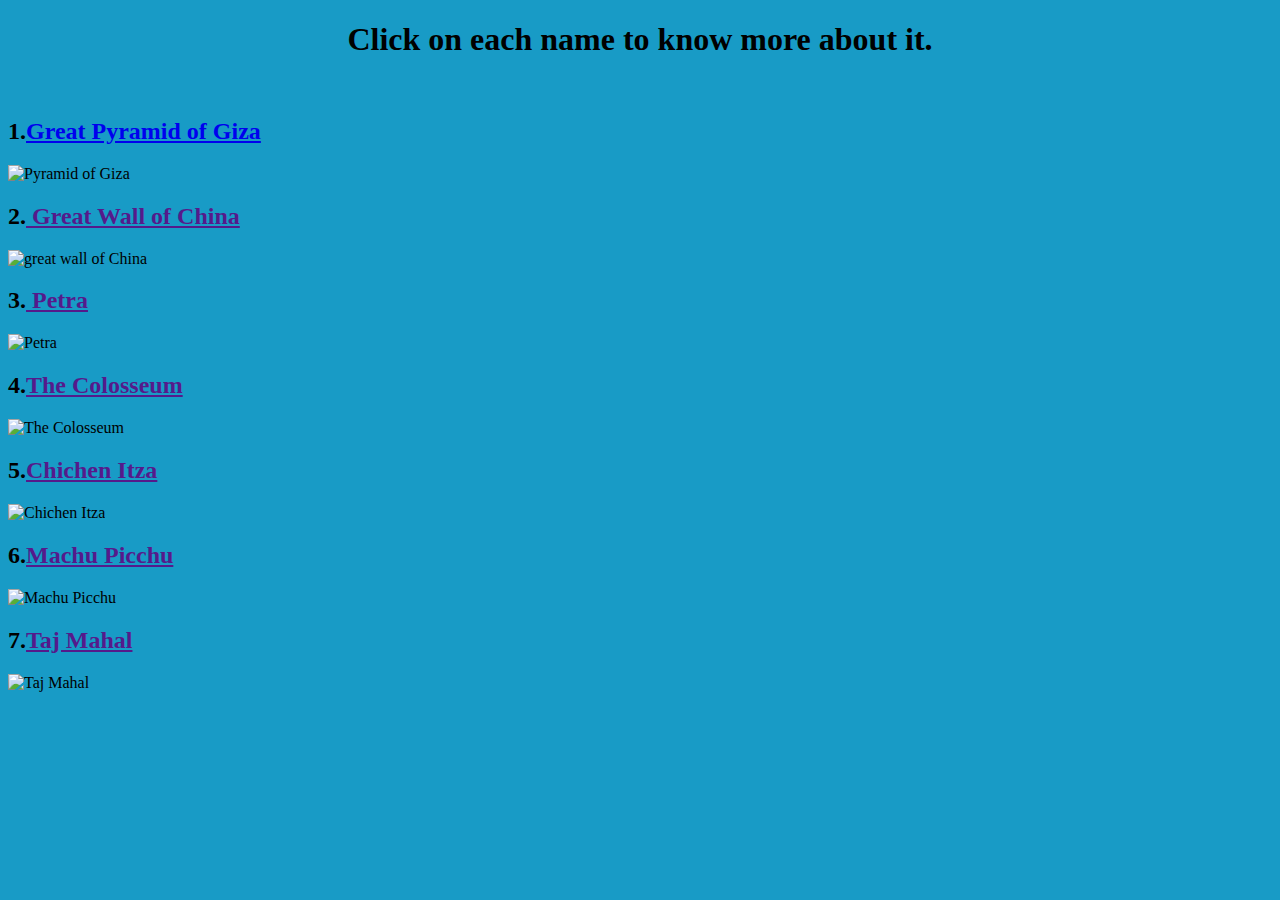
==== first page.html @ 9a066c9e "Update first page.html" ====
<!DOCTYPE html>
<html>
<head>
	<title>First Page</title>
		<style>
			body {
				background-color:rgb(24, 155, 198);
				}
			h2 {
				font-family:Castellar;
				}
		</style>
</head>
	<body>
		<h1 align ="center">Click on each name to know more about it.</h1><br>
		<h2>1.<a href="wonder 1.html">Great Pyramid of Giza</a></h2>
			<img src="https://upload.wikimedia.org/wikipedia/commons/e/e3/Kheops-Pyramid.jpg" 
			width="500" height"500" alt="Pyramid of Giza"><br>
		<h2>2.<a href=""> Great Wall of China</a></h2>
			<img src="https://www.360-expeditions.com/wp-content/uploads/2017/08/great-wall-of-china-one-of-the-seven-wonders-of-world-on-360-expeditions-trekking-adventure-asia.jpg"
     			width="500" height"500" alt="great wall of China"><br>
		<h2>3.<a href=""> Petra</a></h2>
			<img src="https://upload.wikimedia.org/wikipedia/commons/b/b7/The_Monastery%2C_Petra%2C_Jordan8.jpg"
			width="500"  height="500" alt="Petra"><br>
		<h2>4.<a href="">The Colosseum</a></h2>
			<img src="https://upload.wikimedia.org/wikipedia/commons/thumb/5/53/Colosseum_in_Rome%2C_Italy_-_April_2007.jpg/1200px-Colosseum_in_Rome%2C_Italy_-_April_2007.jpg" 
			width="500" height="500" alt="The Colosseum"><br>
		<h2>5.<a href="">Chichen Itza</a></h2>
			<img src="https://drupal.vallarta-adventures.com/sites/default/files/2018-01/chichen-itza-private-tour-cancun-adventures-10.jpg" 
			width="500" height="500" alt="Chichen Itza"><br>
		<h2>6.<a href="">Machu Picchu</a></h2>
			<img src="https://upload.wikimedia.org/wikipedia/commons/thumb/0/01/80_-_Machu_Picchu_-_Juin_2009_-_edit.2.jpg/1049px-80_-_Machu_Picchu_-_Juin_2009_-_edit.2.jpg" 
			width="500" height="500" alt="Machu Picchu"><br>
		<h2>7.<a href="">Taj Mahal</a></h2>
			<img src="https://upload.wikimedia.org/wikipedia/commons/1/1d/Taj_Mahal_%28Edited%29.jpeg" 
			width="500" height="500" alt="Taj Mahal"><br>
</body>
</html>
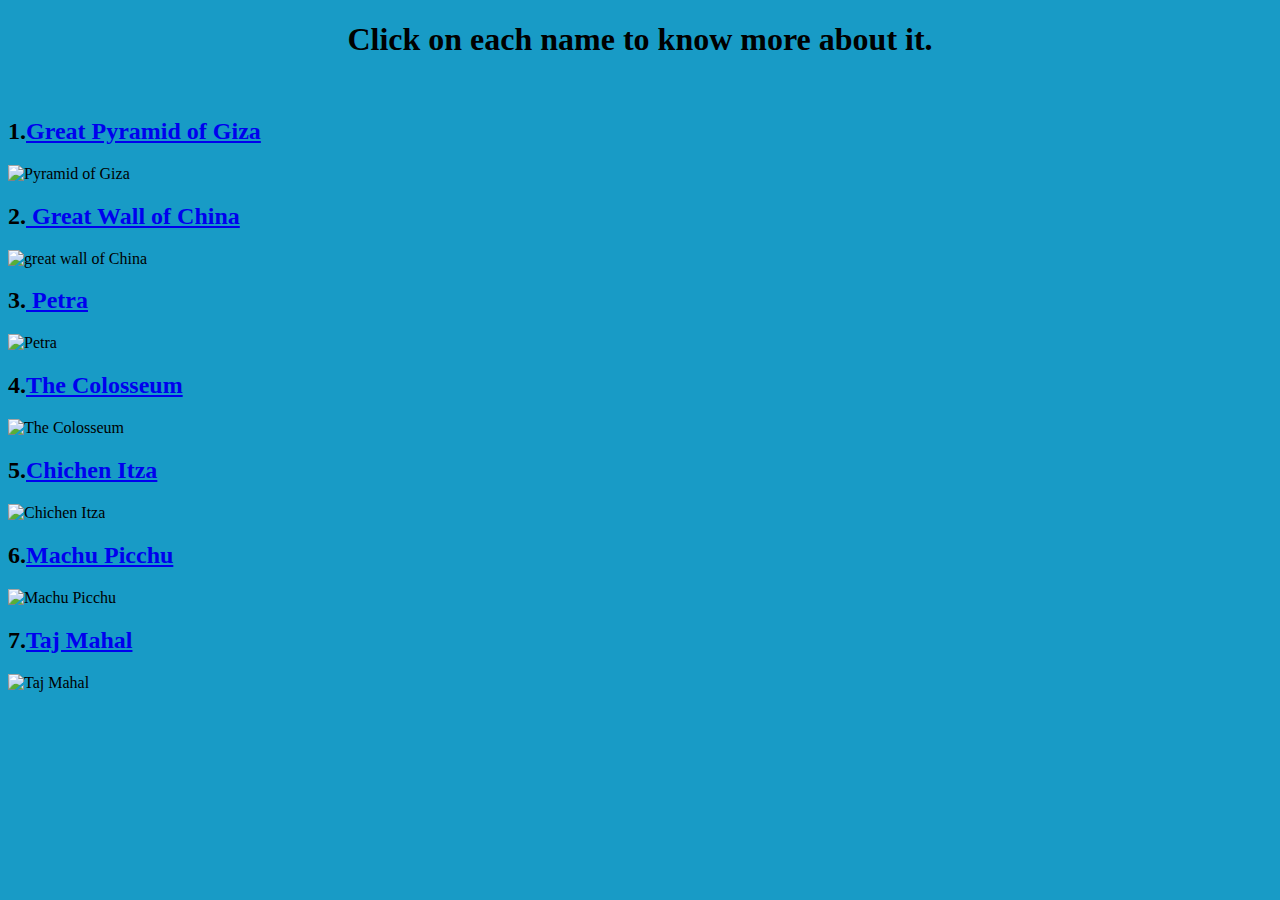
==== commit c28bc797: "Update first page.html" ====
--- a/first page.html
+++ b/first page.html
@@ -16,22 +16,22 @@
 		<h2>1.<a href="wonder 1.html">Great Pyramid of Giza</a></h2>
 			<img src="https://upload.wikimedia.org/wikipedia/commons/e/e3/Kheops-Pyramid.jpg" 
 			width="500" height"500" alt="Pyramid of Giza"><br>
-		<h2>2.<a href=""> Great Wall of China</a></h2>
+		<h2>2.<a href="wonder 2.html"> Great Wall of China</a></h2>
 			<img src="https://www.360-expeditions.com/wp-content/uploads/2017/08/great-wall-of-china-one-of-the-seven-wonders-of-world-on-360-expeditions-trekking-adventure-asia.jpg"
      			width="500" height"500" alt="great wall of China"><br>
-		<h2>3.<a href=""> Petra</a></h2>
+		<h2>3.<a href="wonder 3.html"> Petra</a></h2>
 			<img src="https://upload.wikimedia.org/wikipedia/commons/b/b7/The_Monastery%2C_Petra%2C_Jordan8.jpg"
 			width="500"  height="500" alt="Petra"><br>
-		<h2>4.<a href="">The Colosseum</a></h2>
+		<h2>4.<a href="wonder 4.html">The Colosseum</a></h2>
 			<img src="https://upload.wikimedia.org/wikipedia/commons/thumb/5/53/Colosseum_in_Rome%2C_Italy_-_April_2007.jpg/1200px-Colosseum_in_Rome%2C_Italy_-_April_2007.jpg" 
 			width="500" height="500" alt="The Colosseum"><br>
-		<h2>5.<a href="">Chichen Itza</a></h2>
+		<h2>5.<a href="wonder 5.html">Chichen Itza</a></h2>
 			<img src="https://drupal.vallarta-adventures.com/sites/default/files/2018-01/chichen-itza-private-tour-cancun-adventures-10.jpg" 
 			width="500" height="500" alt="Chichen Itza"><br>
-		<h2>6.<a href="">Machu Picchu</a></h2>
+		<h2>6.<a href="wonder 6.html">Machu Picchu</a></h2>
 			<img src="https://upload.wikimedia.org/wikipedia/commons/thumb/0/01/80_-_Machu_Picchu_-_Juin_2009_-_edit.2.jpg/1049px-80_-_Machu_Picchu_-_Juin_2009_-_edit.2.jpg" 
 			width="500" height="500" alt="Machu Picchu"><br>
-		<h2>7.<a href="">Taj Mahal</a></h2>
+		<h2>7.<a href="wonder 7.html">Taj Mahal</a></h2>
 			<img src="https://upload.wikimedia.org/wikipedia/commons/1/1d/Taj_Mahal_%28Edited%29.jpeg" 
 			width="500" height="500" alt="Taj Mahal"><br>
 </body>
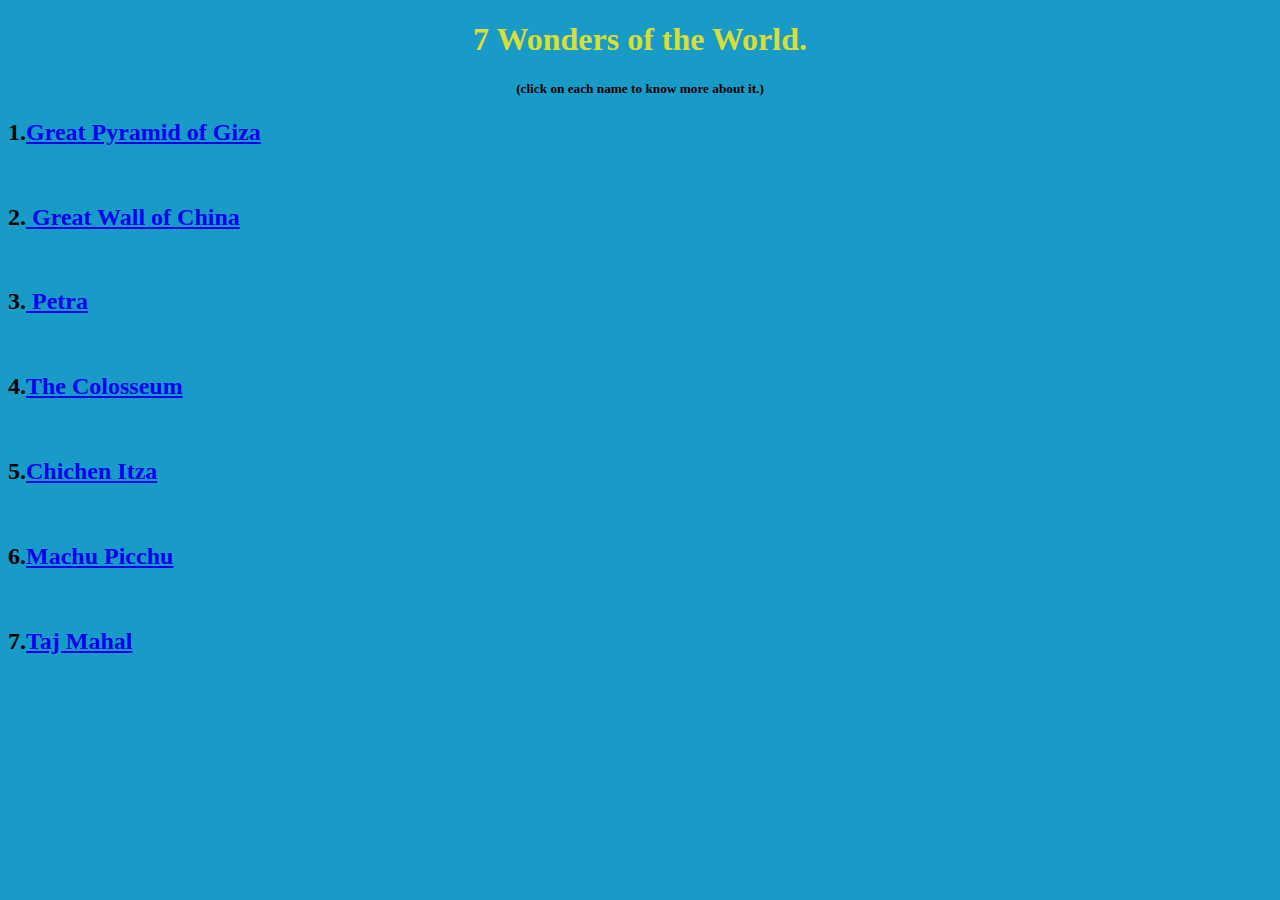
==== commit 92e0b349: "Update first page.html" ====
--- a/first page.html
+++ b/first page.html
@@ -6,33 +6,38 @@
 			body {
 				background-color:rgb(24, 155, 198);
 				}
+			h1 {
+				color:#D8DD38;
+				}
 			h2 {
 				font-family:Castellar;
 				}
 		</style>
+		
 </head>
 	<body>
-		<h1 align ="center">Click on each name to know more about it.</h1><br>
-		<h2>1.<a href="wonder 1.html">Great Pyramid of Giza</a></h2>
-			<img src="https://upload.wikimedia.org/wikipedia/commons/e/e3/Kheops-Pyramid.jpg" 
-			width="500" height"500" alt="Pyramid of Giza"><br>
-		<h2>2.<a href="wonder 2.html"> Great Wall of China</a></h2>
-			<img src="https://www.360-expeditions.com/wp-content/uploads/2017/08/great-wall-of-china-one-of-the-seven-wonders-of-world-on-360-expeditions-trekking-adventure-asia.jpg"
-     			width="500" height"500" alt="great wall of China"><br>
-		<h2>3.<a href="wonder 3.html"> Petra</a></h2>
-			<img src="https://upload.wikimedia.org/wikipedia/commons/b/b7/The_Monastery%2C_Petra%2C_Jordan8.jpg"
-			width="500"  height="500" alt="Petra"><br>
-		<h2>4.<a href="wonder 4.html">The Colosseum</a></h2>
-			<img src="https://upload.wikimedia.org/wikipedia/commons/thumb/5/53/Colosseum_in_Rome%2C_Italy_-_April_2007.jpg/1200px-Colosseum_in_Rome%2C_Italy_-_April_2007.jpg" 
-			width="500" height="500" alt="The Colosseum"><br>
-		<h2>5.<a href="wonder 5.html">Chichen Itza</a></h2>
-			<img src="https://drupal.vallarta-adventures.com/sites/default/files/2018-01/chichen-itza-private-tour-cancun-adventures-10.jpg" 
-			width="500" height="500" alt="Chichen Itza"><br>
-		<h2>6.<a href="wonder 6.html">Machu Picchu</a></h2>
-			<img src="https://upload.wikimedia.org/wikipedia/commons/thumb/0/01/80_-_Machu_Picchu_-_Juin_2009_-_edit.2.jpg/1049px-80_-_Machu_Picchu_-_Juin_2009_-_edit.2.jpg" 
-			width="500" height="500" alt="Machu Picchu"><br>
-		<h2>7.<a href="wonder 7.html">Taj Mahal</a></h2>
-			<img src="https://upload.wikimedia.org/wikipedia/commons/1/1d/Taj_Mahal_%28Edited%29.jpeg" 
-			width="500" height="500" alt="Taj Mahal"><br>
+		<h1 align ="center">7 Wonders of the World.</h1>
+		<h5 align="center">(click on each name to know more about it.)</h5>
+		<h2>1.<a href="wonder 1.html" target="f2">Great Pyramid of Giza</a></h2>
+			<!--<img src="https://upload.wikimedia.org/wikipedia/commons/e/e3/Kheops-Pyramid.jpg" 
+			width="500" height"500" alt="Pyramid of Giza">--><br>
+		<h2>2.<a href="wonder 2.html" target="f2"> Great Wall of China</a></h2>
+			<!--<img src="https://www.360-expeditions.com/wp-content/uploads/2017/08/great-wall-of-china-one-of-the-seven-wonders-of-world-on-360-expeditions-trekking-adventure-asia.jpg"
+     			width="500" height"500" alt="great wall of China">--><br>
+		<h2>3.<a href="wonder 3.html" target="f2"> Petra</a></h2>
+			<!--<img src="https://upload.wikimedia.org/wikipedia/commons/b/b7/The_Monastery%2C_Petra%2C_Jordan8.jpg"
+			width="500"  height="500" alt="Petra">--><br>
+		<h2>4.<a href="wonder 4.html" target="f2">The Colosseum</a></h2>
+			<!--<img src="https://upload.wikimedia.org/wikipedia/commons/thumb/5/53/Colosseum_in_Rome%2C_Italy_-_April_2007.jpg/1200px-Colosseum_in_Rome%2C_Italy_-_April_2007.jpg" 
+			width="500" height="500" alt="The Colosseum">--><br>
+		<h2>5.<a href="wonder 5.html" target="f2">Chichen Itza</a></h2>
+			<!--<img src="https://drupal.vallarta-adventures.com/sites/default/files/2018-01/chichen-itza-private-tour-cancun-adventures-10.jpg" 
+			width="500" height="500" alt="Chichen Itza">--><br>
+		<h2>6.<a href="wonder 6.html" target="f2">Machu Picchu</a></h2>
+			<!--<img src="https://upload.wikimedia.org/wikipedia/commons/thumb/0/01/80_-_Machu_Picchu_-_Juin_2009_-_edit.2.jpg/1049px-80_-_Machu_Picchu_-_Juin_2009_-_edit.2.jpg" 
+			width="500" height="500" alt="Machu Picchu">--><br>
+		<h2>7.<a href="wonder 7.html" target="f2">Taj Mahal</a></h2>
+			<!--<img src="https://upload.wikimedia.org/wikipedia/commons/1/1d/Taj_Mahal_%28Edited%29.jpeg" 
+			width="500" height="500" alt="Taj Mahal">--><br>
 </body>
 </html>
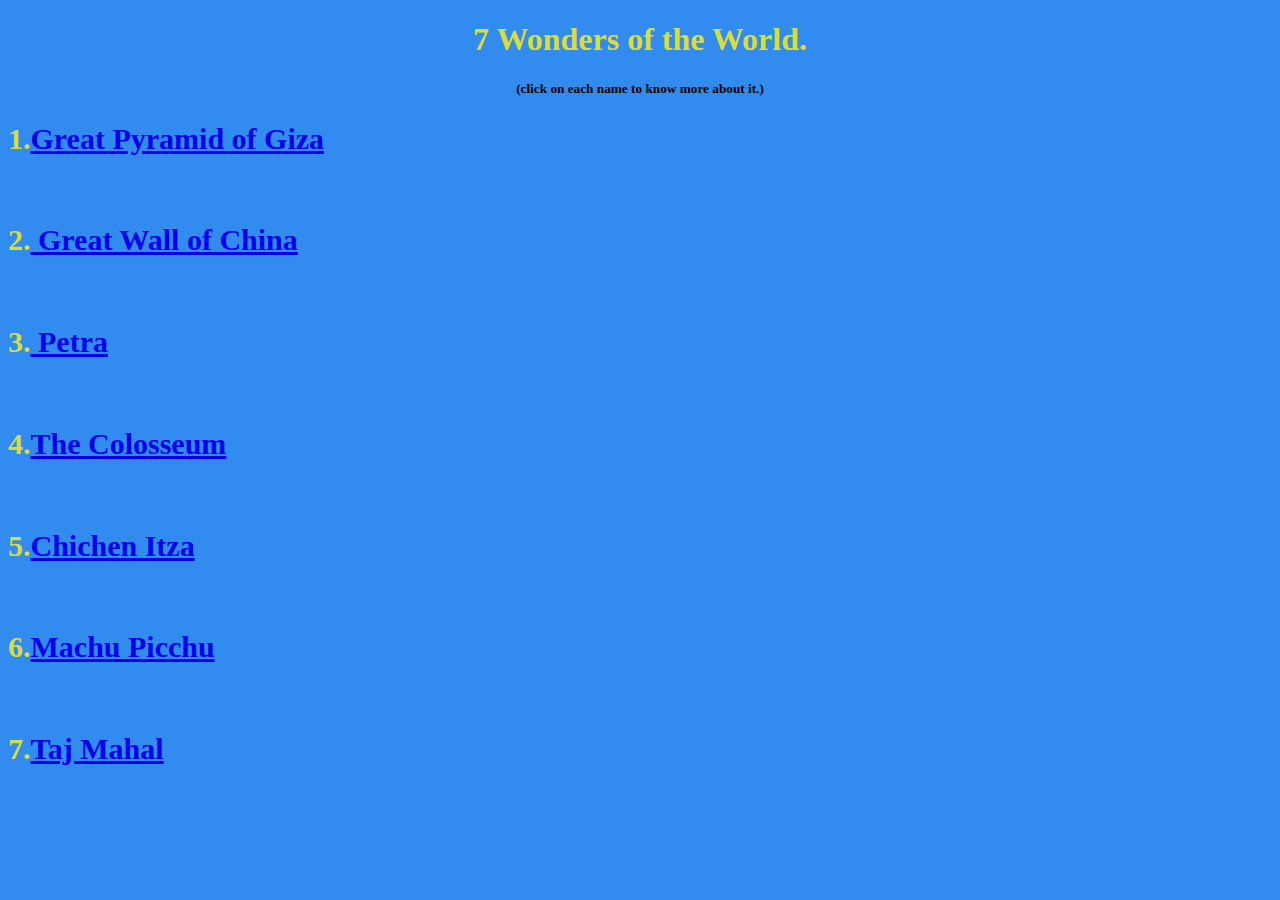
==== commit b6c0e289: "Update first page.html" ====
--- a/first page.html
+++ b/first page.html
@@ -3,40 +3,35 @@
 <head>
 	<title>First Page</title>
 		<style>
-			body {
-				background-color:rgb(24, 155, 198);
-				}
-			h1 {
-				color:#D8DD38;
-				}
 			h2 {
 				font-family:Castellar;
 				}
 		</style>
+	<link rel="stylesheet" href="styles.css">
 		
 </head>
 	<body>
 		<h1 align ="center">7 Wonders of the World.</h1>
 		<h5 align="center">(click on each name to know more about it.)</h5>
-		<h2>1.<a href="wonder 1.html" target="f2">Great Pyramid of Giza</a></h2>
+		<h2>1.<a href="wonder 1.html">Great Pyramid of Giza</a></h2>
 			<!--<img src="https://upload.wikimedia.org/wikipedia/commons/e/e3/Kheops-Pyramid.jpg" 
 			width="500" height"500" alt="Pyramid of Giza">--><br>
-		<h2>2.<a href="wonder 2.html" target="f2"> Great Wall of China</a></h2>
+		<h2>2.<a href="wonder 2.html"> Great Wall of China</a></h2>
 			<!--<img src="https://www.360-expeditions.com/wp-content/uploads/2017/08/great-wall-of-china-one-of-the-seven-wonders-of-world-on-360-expeditions-trekking-adventure-asia.jpg"
      			width="500" height"500" alt="great wall of China">--><br>
-		<h2>3.<a href="wonder 3.html" target="f2"> Petra</a></h2>
+		<h2>3.<a href="wonder 3.html"> Petra</a></h2>
 			<!--<img src="https://upload.wikimedia.org/wikipedia/commons/b/b7/The_Monastery%2C_Petra%2C_Jordan8.jpg"
 			width="500"  height="500" alt="Petra">--><br>
-		<h2>4.<a href="wonder 4.html" target="f2">The Colosseum</a></h2>
+		<h2>4.<a href="wonder 4.html">The Colosseum</a></h2>
 			<!--<img src="https://upload.wikimedia.org/wikipedia/commons/thumb/5/53/Colosseum_in_Rome%2C_Italy_-_April_2007.jpg/1200px-Colosseum_in_Rome%2C_Italy_-_April_2007.jpg" 
 			width="500" height="500" alt="The Colosseum">--><br>
-		<h2>5.<a href="wonder 5.html" target="f2">Chichen Itza</a></h2>
+		<h2>5.<a href="wonder 5.html">Chichen Itza</a></h2>
 			<!--<img src="https://drupal.vallarta-adventures.com/sites/default/files/2018-01/chichen-itza-private-tour-cancun-adventures-10.jpg" 
 			width="500" height="500" alt="Chichen Itza">--><br>
-		<h2>6.<a href="wonder 6.html" target="f2">Machu Picchu</a></h2>
+		<h2>6.<a href="wonder 6.html">Machu Picchu</a></h2>
 			<!--<img src="https://upload.wikimedia.org/wikipedia/commons/thumb/0/01/80_-_Machu_Picchu_-_Juin_2009_-_edit.2.jpg/1049px-80_-_Machu_Picchu_-_Juin_2009_-_edit.2.jpg" 
 			width="500" height="500" alt="Machu Picchu">--><br>
-		<h2>7.<a href="wonder 7.html" target="f2">Taj Mahal</a></h2>
+		<h2>7.<a href="wonder 7.html">Taj Mahal</a></h2>
 			<!--<img src="https://upload.wikimedia.org/wikipedia/commons/1/1d/Taj_Mahal_%28Edited%29.jpeg" 
 			width="500" height="500" alt="Taj Mahal">--><br>
 </body>
--- a/styles.css
+++ b/styles.css
@@ -0,0 +1,28 @@
+body {
+	background-color:#328BEF;
+	}
+h1{
+	color:#D8DD38;
+	}
+.frame {
+	position:absolute;
+	float:left;
+	border:10px ridge #1745E4;
+	width:70%;
+	}
+#enter-in{
+	background-color:#57E146;
+	font-size:15px;
+	}
+h2{
+	color:#D8DD38;
+	width:70%;
+	font-size:30px;
+	}
+.sidebar {
+	float:right;
+	margin-left:80%;
+	margin-right:5px;
+	background-color:grey;
+	font-size:20px;	
+	}
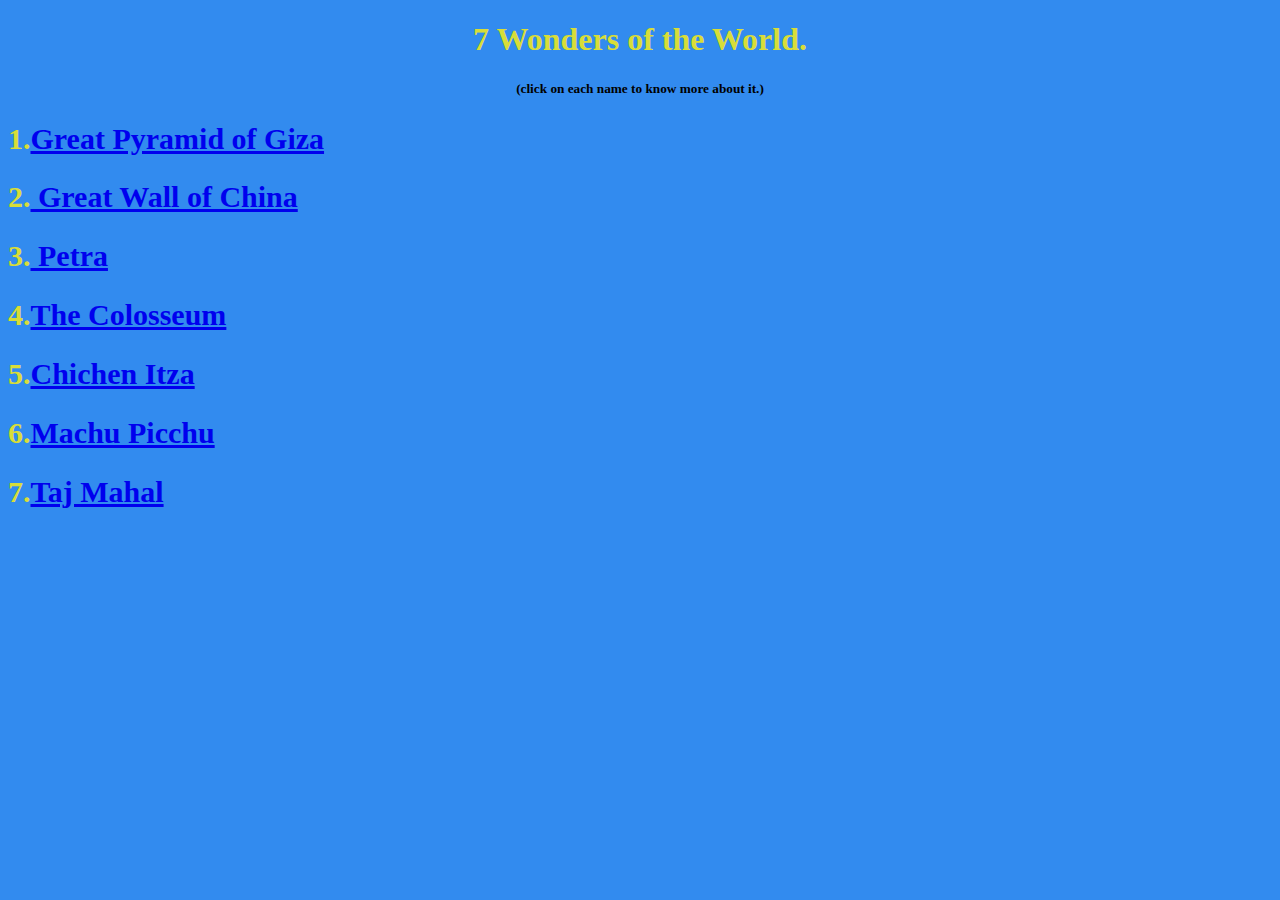
==== commit 153549e7: "Update first page.html" ====
--- a/first page.html
+++ b/first page.html
@@ -15,24 +15,24 @@
 		<h5 align="center">(click on each name to know more about it.)</h5>
 		<h2>1.<a href="wonder 1.html">Great Pyramid of Giza</a></h2>
 			<!--<img src="https://upload.wikimedia.org/wikipedia/commons/e/e3/Kheops-Pyramid.jpg" 
-			width="500" height"500" alt="Pyramid of Giza">--><br>
+			width="500" height"500" alt="Pyramid of Giza">-->
 		<h2>2.<a href="wonder 2.html"> Great Wall of China</a></h2>
 			<!--<img src="https://www.360-expeditions.com/wp-content/uploads/2017/08/great-wall-of-china-one-of-the-seven-wonders-of-world-on-360-expeditions-trekking-adventure-asia.jpg"
-     			width="500" height"500" alt="great wall of China">--><br>
+     			width="500" height"500" alt="great wall of China">-->
 		<h2>3.<a href="wonder 3.html"> Petra</a></h2>
 			<!--<img src="https://upload.wikimedia.org/wikipedia/commons/b/b7/The_Monastery%2C_Petra%2C_Jordan8.jpg"
-			width="500"  height="500" alt="Petra">--><br>
+			width="500"  height="500" alt="Petra">-->
 		<h2>4.<a href="wonder 4.html">The Colosseum</a></h2>
 			<!--<img src="https://upload.wikimedia.org/wikipedia/commons/thumb/5/53/Colosseum_in_Rome%2C_Italy_-_April_2007.jpg/1200px-Colosseum_in_Rome%2C_Italy_-_April_2007.jpg" 
-			width="500" height="500" alt="The Colosseum">--><br>
+			width="500" height="500" alt="The Colosseum">-->
 		<h2>5.<a href="wonder 5.html">Chichen Itza</a></h2>
 			<!--<img src="https://drupal.vallarta-adventures.com/sites/default/files/2018-01/chichen-itza-private-tour-cancun-adventures-10.jpg" 
-			width="500" height="500" alt="Chichen Itza">--><br>
+			width="500" height="500" alt="Chichen Itza">-->
 		<h2>6.<a href="wonder 6.html">Machu Picchu</a></h2>
 			<!--<img src="https://upload.wikimedia.org/wikipedia/commons/thumb/0/01/80_-_Machu_Picchu_-_Juin_2009_-_edit.2.jpg/1049px-80_-_Machu_Picchu_-_Juin_2009_-_edit.2.jpg" 
-			width="500" height="500" alt="Machu Picchu">--><br>
+			width="500" height="500" alt="Machu Picchu">-->
 		<h2>7.<a href="wonder 7.html">Taj Mahal</a></h2>
 			<!--<img src="https://upload.wikimedia.org/wikipedia/commons/1/1d/Taj_Mahal_%28Edited%29.jpeg" 
-			width="500" height="500" alt="Taj Mahal">--><br>
+			width="500" height="500" alt="Taj Mahal">-->
 </body>
 </html>
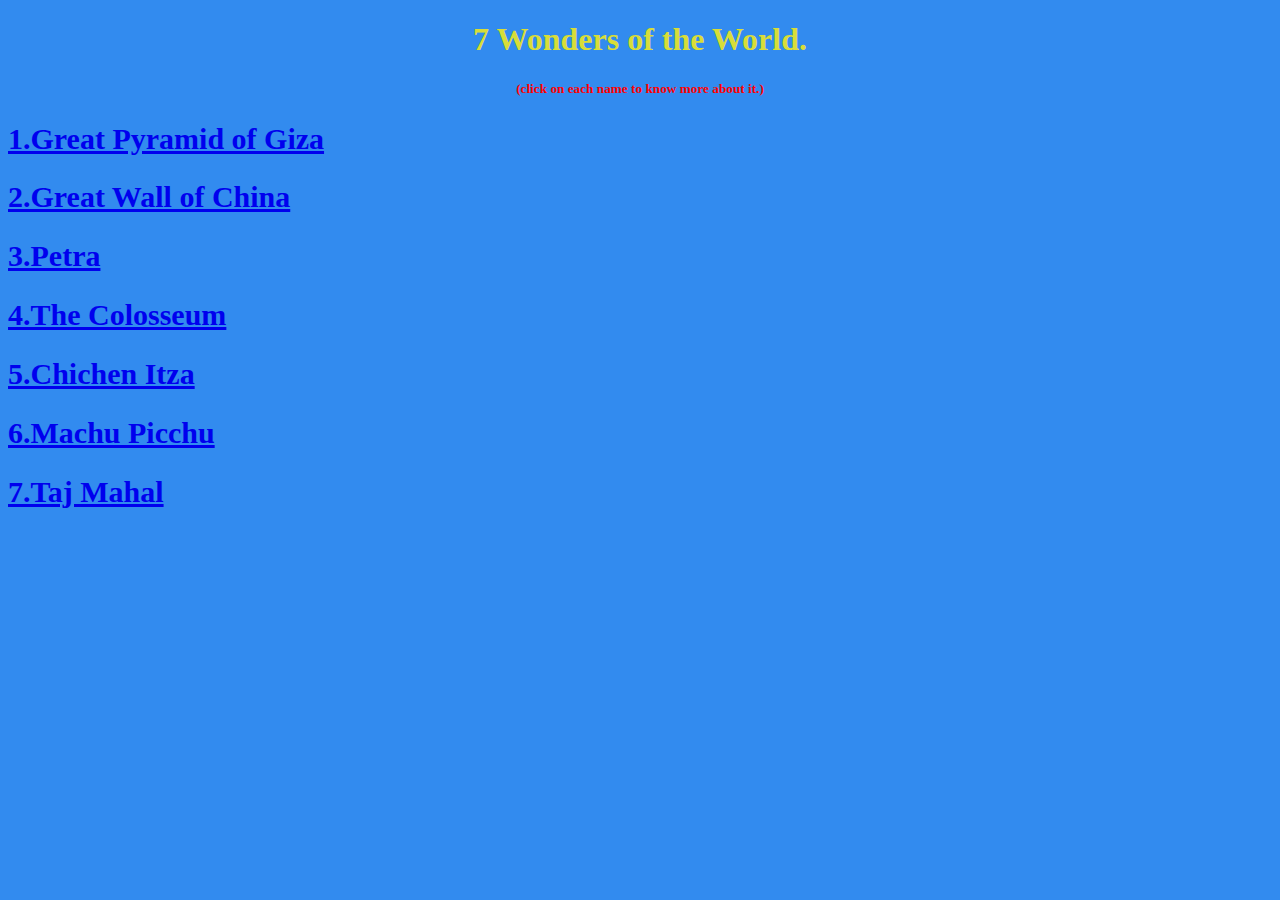
==== commit 68915c7e: "Update first page.html" ====
--- a/first page.html
+++ b/first page.html
@@ -10,29 +10,31 @@
 	<link rel="stylesheet" href="styles.css">
 		
 </head>
-	<body>
+	<body >
 		<h1 align ="center">7 Wonders of the World.</h1>
-		<h5 align="center">(click on each name to know more about it.)</h5>
-		<h2>1.<a href="wonder 1.html">Great Pyramid of Giza</a></h2>
+		<h5 align="center" style="color:red">(click on each name to know more about it.)</h5>
+		<div class='firstpagelinks'>
+        <h2><a href="wonder 1.html" target="f2">1.Great Pyramid of Giza</a></h2>
 			<!--<img src="https://upload.wikimedia.org/wikipedia/commons/e/e3/Kheops-Pyramid.jpg" 
 			width="500" height"500" alt="Pyramid of Giza">-->
-		<h2>2.<a href="wonder 2.html"> Great Wall of China</a></h2>
+		<h2><a href="wonder 2.html" target="f2">2.Great Wall of China</a></h2>
 			<!--<img src="https://www.360-expeditions.com/wp-content/uploads/2017/08/great-wall-of-china-one-of-the-seven-wonders-of-world-on-360-expeditions-trekking-adventure-asia.jpg"
      			width="500" height"500" alt="great wall of China">-->
-		<h2>3.<a href="wonder 3.html"> Petra</a></h2>
+		<h2><a href="wonder 3.html" target="f2">3.Petra</a></h2>
 			<!--<img src="https://upload.wikimedia.org/wikipedia/commons/b/b7/The_Monastery%2C_Petra%2C_Jordan8.jpg"
 			width="500"  height="500" alt="Petra">-->
-		<h2>4.<a href="wonder 4.html">The Colosseum</a></h2>
+		<h2><a href="wonder 4.html" target="f2">4.The Colosseum</a></h2>
 			<!--<img src="https://upload.wikimedia.org/wikipedia/commons/thumb/5/53/Colosseum_in_Rome%2C_Italy_-_April_2007.jpg/1200px-Colosseum_in_Rome%2C_Italy_-_April_2007.jpg" 
 			width="500" height="500" alt="The Colosseum">-->
-		<h2>5.<a href="wonder 5.html">Chichen Itza</a></h2>
+		<h2><a href="wonder 5.html" target="f2">5.Chichen Itza</a></h2>
 			<!--<img src="https://drupal.vallarta-adventures.com/sites/default/files/2018-01/chichen-itza-private-tour-cancun-adventures-10.jpg" 
 			width="500" height="500" alt="Chichen Itza">-->
-		<h2>6.<a href="wonder 6.html">Machu Picchu</a></h2>
+		<h2><a href="wonder 6.html" target="f2">6.Machu Picchu</a></h2>
 			<!--<img src="https://upload.wikimedia.org/wikipedia/commons/thumb/0/01/80_-_Machu_Picchu_-_Juin_2009_-_edit.2.jpg/1049px-80_-_Machu_Picchu_-_Juin_2009_-_edit.2.jpg" 
 			width="500" height="500" alt="Machu Picchu">-->
-		<h2>7.<a href="wonder 7.html">Taj Mahal</a></h2>
+		<h2><a href="wonder 7.html" target="f2">7.Taj Mahal</a></h2>
 			<!--<img src="https://upload.wikimedia.org/wikipedia/commons/1/1d/Taj_Mahal_%28Edited%29.jpeg" 
 			width="500" height="500" alt="Taj Mahal">-->
+        </div>
 </body>
 </html>
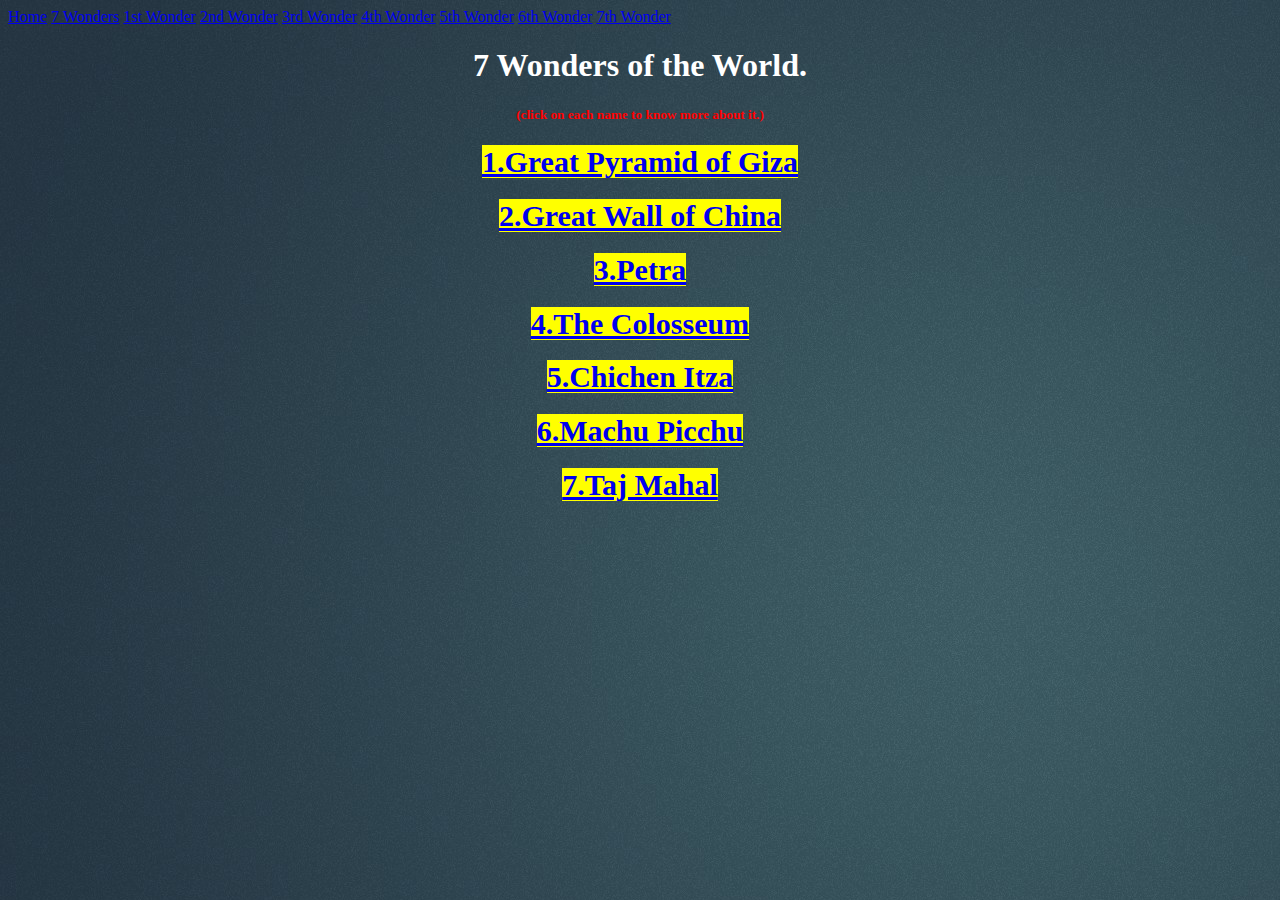
==== commit dc1873d2: "Update first page.html" ====
--- a/first page.html
+++ b/first page.html
@@ -6,11 +6,25 @@
 			h2 {
 				font-family:Castellar;
 				}
-		</style>
+        </style>
 	<link rel="stylesheet" href="styles.css">
 		
 </head>
 	<body >
+        
+        <div class ="sidenav">
+            <a href="index.html">Home</a>
+            <a href="first%20page.html">7 Wonders</a>
+            <a href="wonder%201.html">1st Wonder</a>
+            <a href="wonder%202.html">2nd Wonder</a>
+            <a href="wonder%203.html">3rd Wonder</a>
+            <a href="wonder%204.html">4th Wonder</a>
+            <a href="wonder%205.html">5th Wonder</a>
+            <a href="wonder%206.html">6th Wonder</a>
+            <a href="wonder%207.html">7th Wonder</a>
+        </div>
+    <div class="main">
+        
 		<h1 align ="center">7 Wonders of the World.</h1>
 		<h5 align="center" style="color:red">(click on each name to know more about it.)</h5>
 		<div class='firstpagelinks'>
@@ -36,5 +50,10 @@
 			<!--<img src="https://upload.wikimedia.org/wikipedia/commons/1/1d/Taj_Mahal_%28Edited%29.jpeg" 
 			width="500" height="500" alt="Taj Mahal">-->
         </div>
+        </div>
+        
+        <script>
+
+</script>
 </body>
 </html>
--- a/styles.css
+++ b/styles.css
@@ -1,8 +1,12 @@
 body {
-	background-color:#328BEF;
-	}
+	/*background-color:#328BEF;*/
+	
+	background-image:url('greybackgroundcolor.jpg');
+    background-repeat:repeat;
+ }
 h1{
 	color:#D8DD38;
+	color:white;
 	}
 .frame {
 	position:absolute;
@@ -16,9 +20,18 @@
 	}
 h2{
 	color:#D8DD38;
+    color:white;
+}
+h2 a{
+	
 	width:70%;
 	font-size:30px;
-	}
+	
+    background-color:yellow;
+}
+h2 a:hover {
+    background-color: red;
+}
 .sidebar {
 	float:right;
 	margin-left:80%;
@@ -26,3 +39,24 @@
 	background-color:grey;
 	font-size:20px;	
 	}
+a:link.enterin{
+    background-color:grey;
+    padding:5px;
+}
+a:hover.enterin {
+    background-color: red;
+}
+li{
+    color:white;
+}
+.wondersheading{
+    text-align: center;
+    width:70%;
+}
+.firstpagelinks{
+    text-align: center;
+}
+#date{
+    text-align:right;
+    color:aliceblue;
+}
